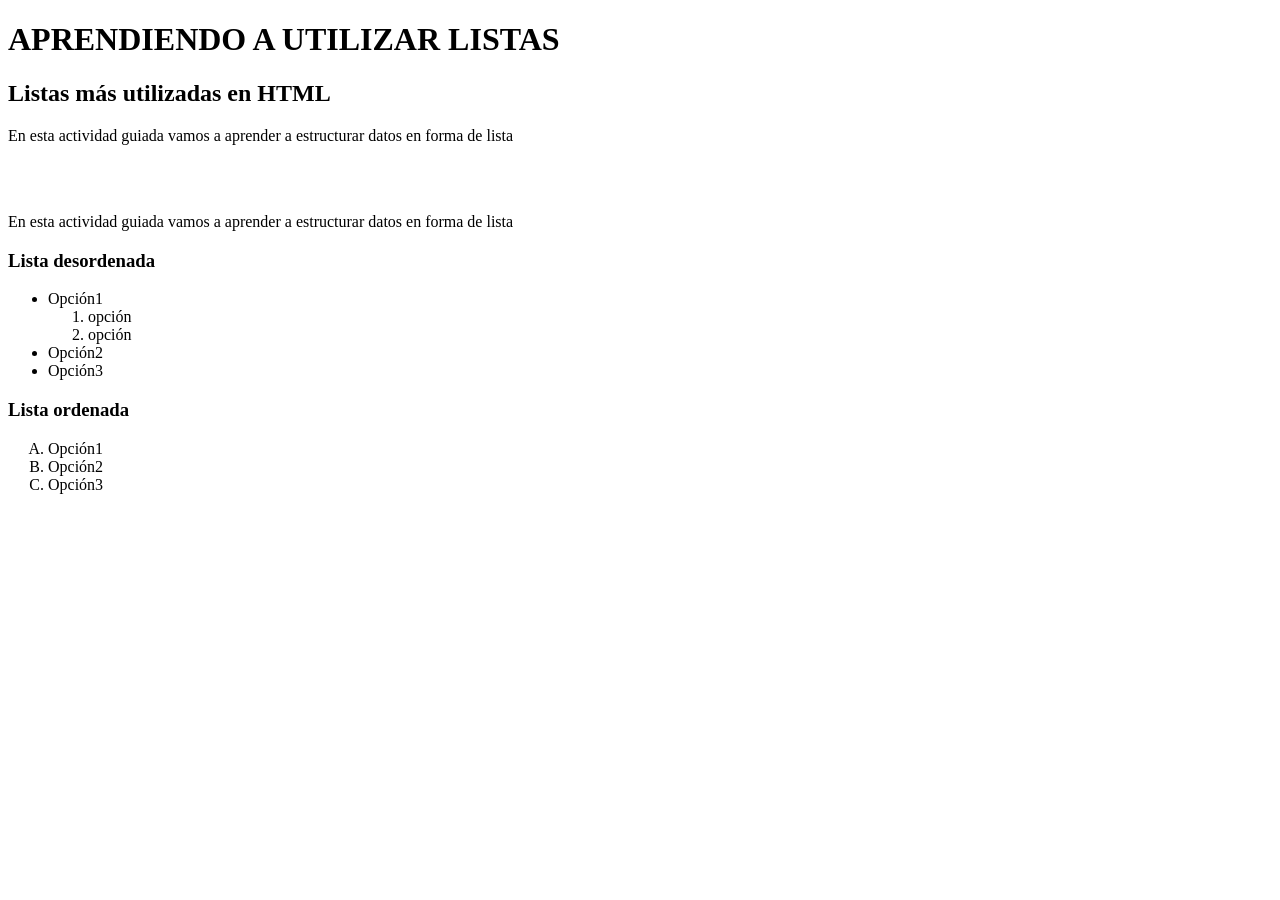
==== PAI4-WEB-HTML/ejemplo_listas/listas.html @ 240306ee "html" ====
<!DOCTYPE html>
<html lang="ES">
<head>
    <meta charset="UTF-8">
    <meta name="viewport" content="width=device-width, initial-scale=1.0">
    <title>LISTAS</title>
</head>
<body>
    <h1>APRENDIENDO A UTILIZAR LISTAS</h1>
    <h2>Listas más utilizadas en HTML</h2>
    <p> En esta actividad guiada vamos a aprender a estructurar datos en forma de lista</p>
    <br>
    <br>
    <p> En esta actividad guiada vamos a aprender a estructurar datos en forma de lista</p>
    <!-- Lista desordenada (ul) Lista ordenada (ol)-->
     <!--Desordenada = bullet points-->
     <!--Ordenada = letras( a,b,A,B) o numeros (1, 2)-->

    <h3>Lista desordenada</h3>
    <ul>
        <li>Opción1</li>
        <ol>
            <li>opción</li> <!-- Aquí hemos mezclado una lista desordenada (ul) con una lista ordenada (ol)-->
            <li>opción</li>
        </ol>
        <li>Opción2</li>
        <li>Opción3</li>
    </ul>
    <h3>Lista ordenada</h3>
    <ol type ="A">
        <li>Opción1</li>
        <li>Opción2</li>
        <li>Opción3</li>
    </ol>
  
    




</body>
</html>
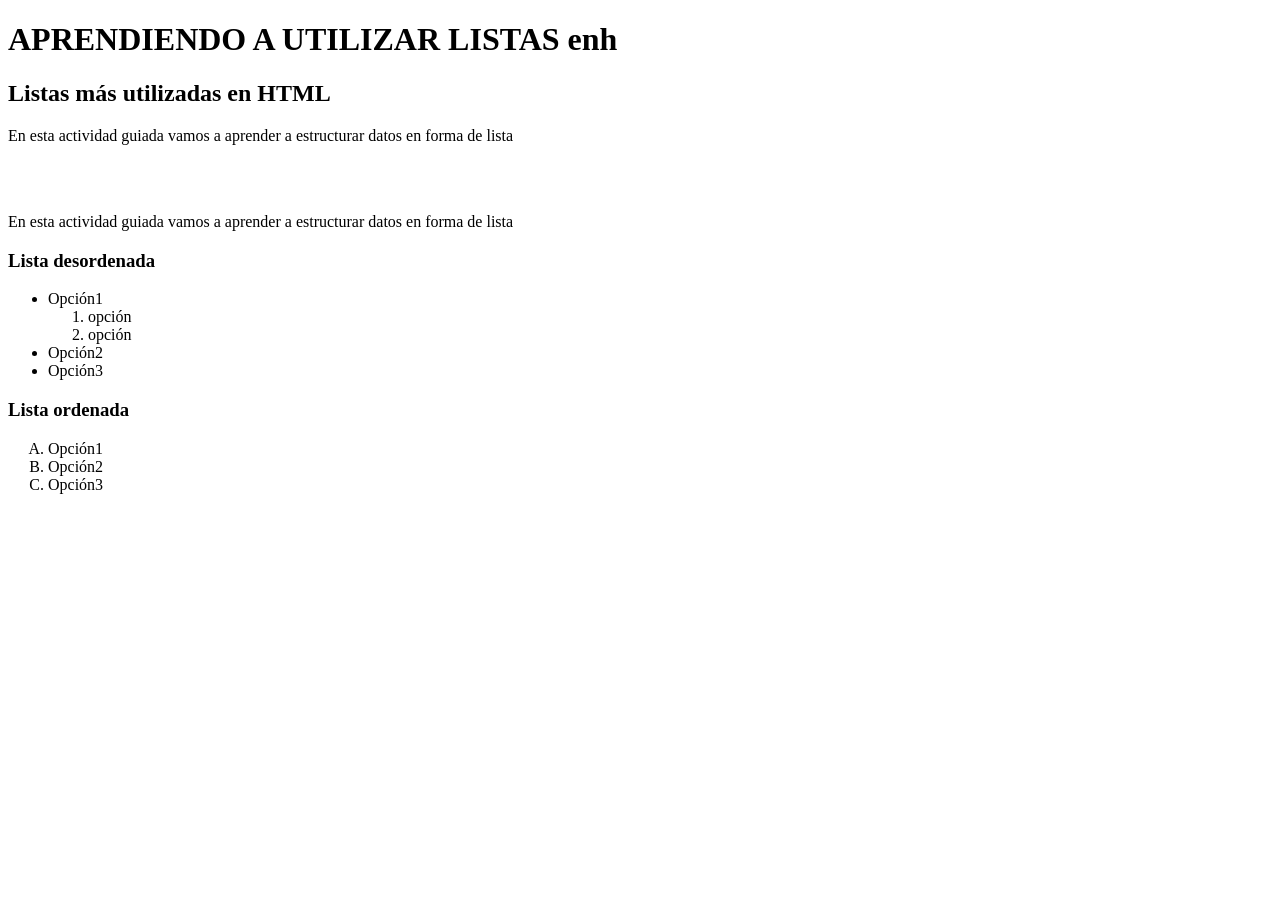
==== commit cdc7ecfc: "Update listas.html" ====
--- a/PAI4-WEB-HTML/ejemplo_listas/listas.html
+++ b/PAI4-WEB-HTML/ejemplo_listas/listas.html
@@ -6,7 +6,7 @@
     <title>LISTAS</title>
 </head>
 <body>
-    <h1>APRENDIENDO A UTILIZAR LISTAS</h1>
+    <h1>APRENDIENDO A UTILIZAR LISTAS enh</h1>
     <h2>Listas más utilizadas en HTML</h2>
     <p> En esta actividad guiada vamos a aprender a estructurar datos en forma de lista</p>
     <br>
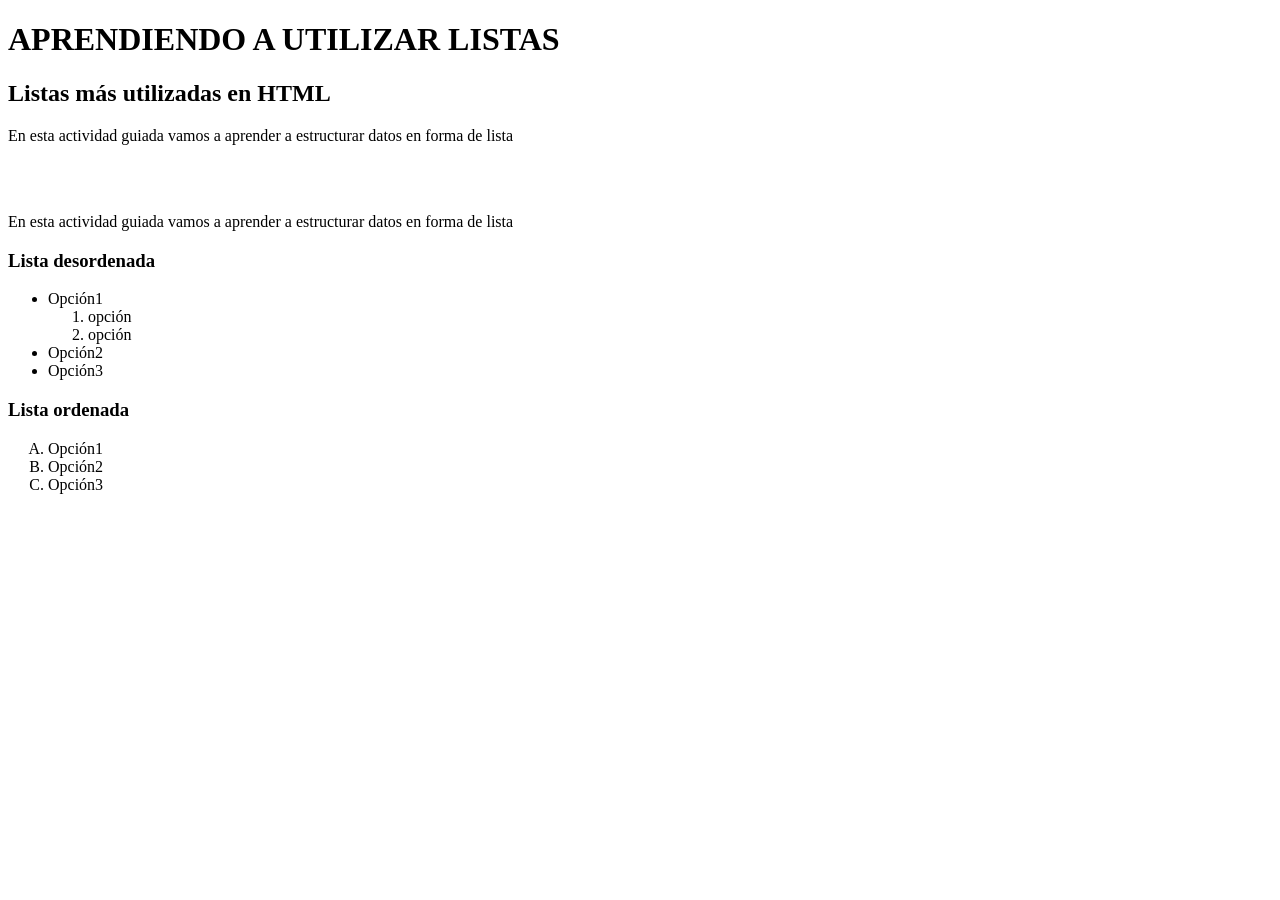
==== commit f8662a49: "Update listas.html" ====
--- a/PAI4-WEB-HTML/ejemplo_listas/listas.html
+++ b/PAI4-WEB-HTML/ejemplo_listas/listas.html
@@ -6,7 +6,7 @@
     <title>LISTAS</title>
 </head>
 <body>
-    <h1>APRENDIENDO A UTILIZAR LISTAS enh</h1>
+    <h1>APRENDIENDO A UTILIZAR LISTAS</h1>
     <h2>Listas más utilizadas en HTML</h2>
     <p> En esta actividad guiada vamos a aprender a estructurar datos en forma de lista</p>
     <br>
